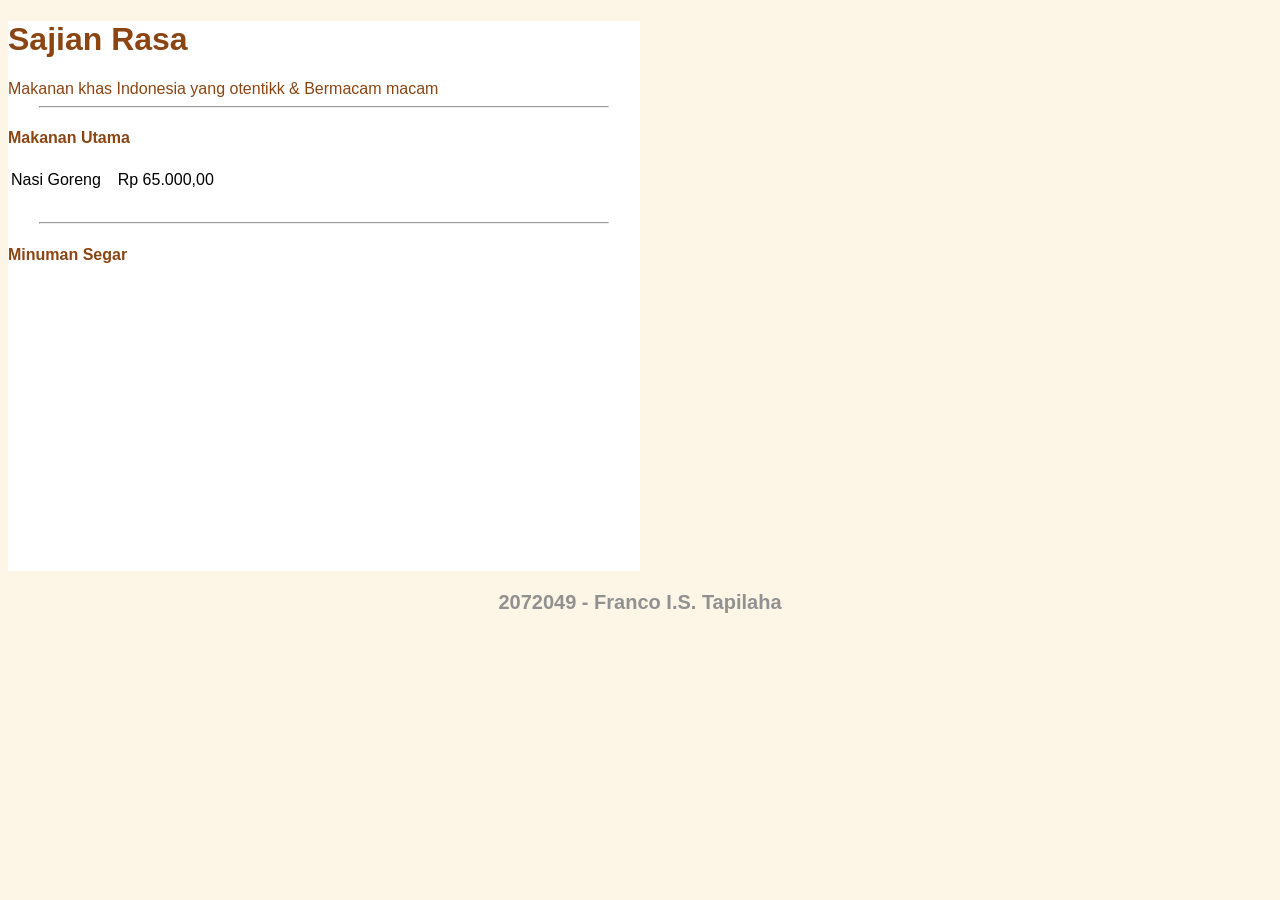
==== Web Dasar Minggu ke-4/Tugas 2/Tugas2_2072049.html @ f18520d0 "Add files via upload" ====
<!--2072049 - Franco I.S. Tapilaha-->
<!DOCTYPE html>
<head>
    <meta charset="UTF-8">
    <title>Menu - 2072049</title>
    <link rel="stylesheet" href="style.css">
</head>
<body>
    <div>
        <h1>Sajian Rasa</h1>
        <a>Makanan khas Indonesia yang otentikk & Bermacam macam</a>
        <hr>
        <h4>Makanan Utama</h4>
        <table>
            <tr>
                <td>Nasi Goreng&nbsp;</td>
                <td>&nbsp;</td>
                <td>Rp 65.000,00&nbsp;</td>
            </tr>
            <tr>
                <td>&nbsp;</td>
            </tr>
        </table>
        <hr>
        <h4>Minuman Segar</h4>
        <table>
            <tr>
                <td>&nbsp;</td>
            </tr>
            <tr>
                <td>&nbsp;</td>
            </tr>
        </table>
    </div>
</body>
<footer>
    <p>2072049 - Franco I.S. Tapilaha</p>
</footer>
---- Web Dasar Minggu ke-4/Tugas 2/style.css ----
body{
    font-family: Verdana, Geneva, Tahoma,sans-serif;
    background-color: #fdf5e6;
}

div{
    width: 50%;
    height: 550px;
    background-color: white;
    border: 2px;
    border-color: #8b4513;
}

h1{
    color: #8b4513;
}

a{
    color: #8b4513;
}

hr{
    width: 90%;
    color: #8b4513;
}

p{
    color:  #919191;
}

h4{
    color: #8b4513;
}

table{
    
}

footer p{
    Font-size: 20px;
    Text-align: center;
    Font-weight: bold;
}
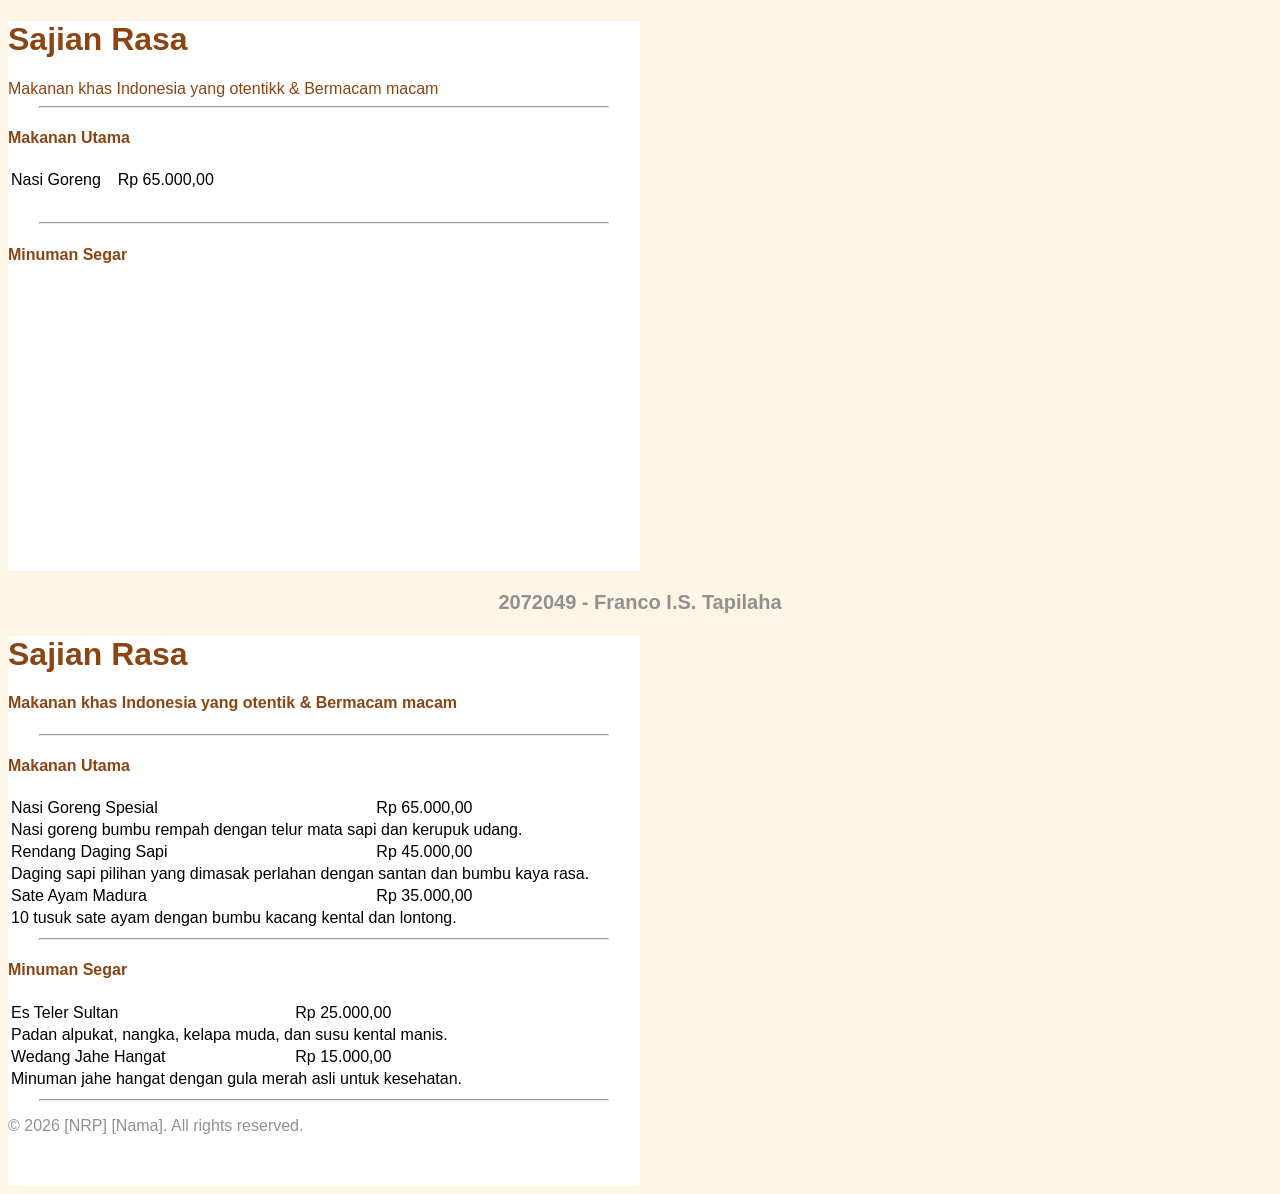
==== commit 31d8df73: "Revise menu layout and add food/drink items Updated the HTML structure to include a detailed menu wi" ====
--- a/Web Dasar Minggu ke-4/Tugas 2/Tugas2_2072049.html
+++ b/Web Dasar Minggu ke-4/Tugas 2/Tugas2_2072049.html
@@ -35,4 +35,62 @@
 </body>
 <footer>
     <p>2072049 - Franco I.S. Tapilaha</p>
-</footer>+</footer><body>
+    <div class="card">
+        <h1>Sajian Rasa</h1>
+        <h4>Makanan khas Indonesia yang otentik & Bermacam macam</h4>
+        <hr>
+
+        <h4>Makanan Utama</h4>
+        <table class="menu">
+            <tr>
+                <td class="item">Nasi Goreng Spesial</td>
+                <td class="dots">&nbsp;</td>
+                <td class="price">Rp 65.000,00</td>
+            </tr>
+            <tr>
+                <td colspan="3" class="desc">Nasi goreng bumbu rempah dengan telur mata sapi dan kerupuk udang.</td>
+            </tr>
+            <tr>
+                <td class="item">Rendang Daging Sapi</td>
+                <td class="dots">&nbsp;</td>
+                <td class="price">Rp 45.000,00</td>
+            </tr>
+            <tr>
+                <td colspan="3" class="desc">Daging sapi pilihan yang dimasak perlahan dengan santan dan bumbu kaya rasa.</td>
+            </tr>
+            <tr>
+                <td class="item">Sate Ayam Madura</td>
+                <td class="dots">&nbsp;</td>
+                <td class="price">Rp 35.000,00</td>
+            </tr>
+            <tr>
+                <td colspan="3" class="desc">10 tusuk sate ayam dengan bumbu kacang kental dan lontong.</td>
+            </tr>
+        </table>
+
+        <hr>
+        <h4>Minuman Segar</h4>
+        <table class="menu">
+            <tr>
+                <td class="item">Es Teler Sultan</td>
+                <td class="dots">&nbsp;</td>
+                <td class="price">Rp 25.000,00</td>
+            </tr>
+            <tr>
+                <td colspan="3" class="desc">Padan alpukat, nangka, kelapa muda, dan susu kental manis.</td>
+            </tr>
+            <tr>
+                <td class="item">Wedang Jahe Hangat</td>
+                <td class="dots">&nbsp;</td>
+                <td class="price">Rp 15.000,00</td>
+            </tr>
+            <tr>
+                <td colspan="3" class="desc">Minuman jahe hangat dengan gula merah asli untuk kesehatan.</td>
+            </tr>
+        </table>
+
+        <hr>
+        <p class="footer">© 2026 [NRP] [Nama]. All rights reserved.</p>
+    </div>
+</body>
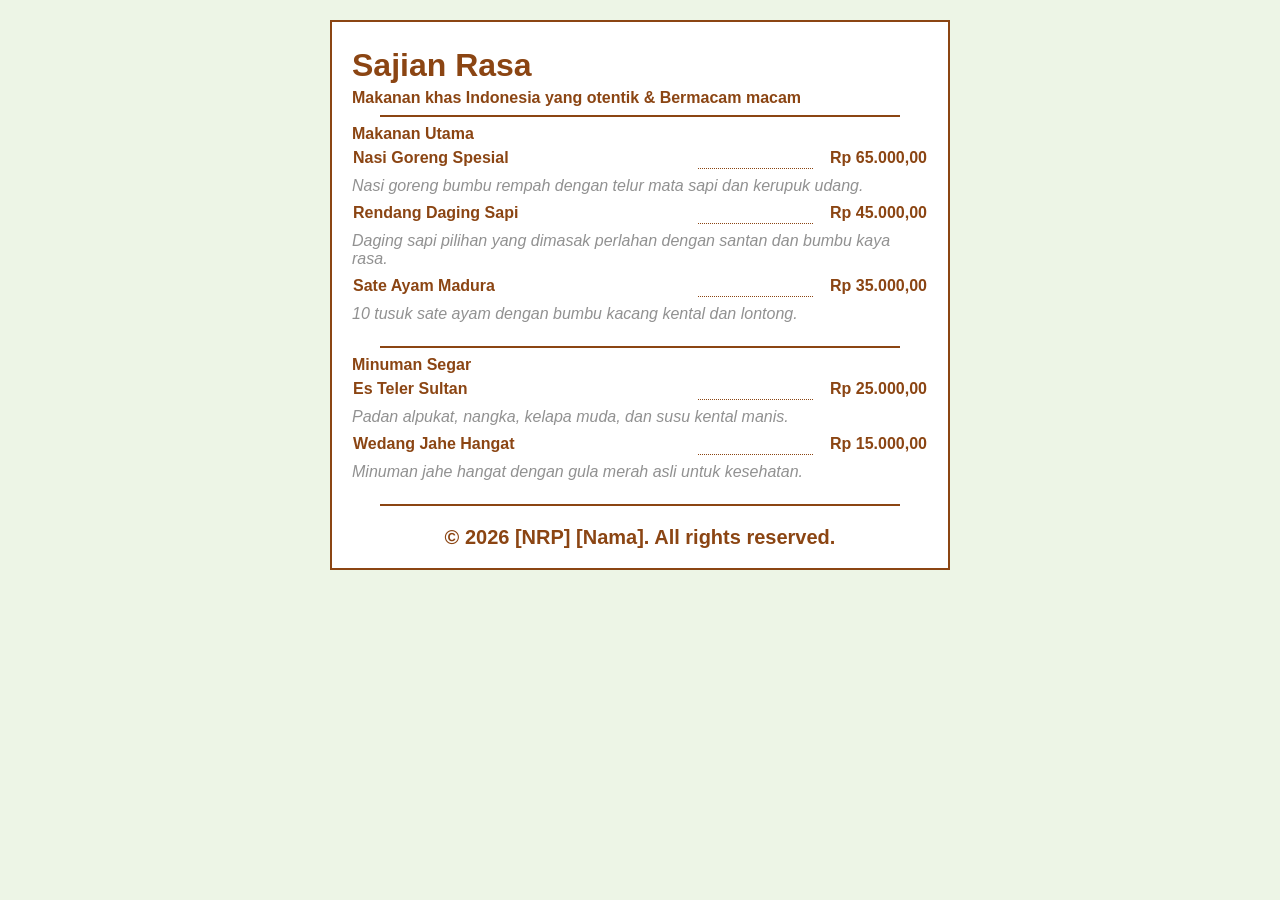
==== commit 4640d7e4: "Update Tugas2_2072049.html" ====
--- a/Web Dasar Minggu ke-4/Tugas 2/Tugas2_2072049.html
+++ b/Web Dasar Minggu ke-4/Tugas 2/Tugas2_2072049.html
@@ -6,36 +6,6 @@
     <link rel="stylesheet" href="style.css">
 </head>
 <body>
-    <div>
-        <h1>Sajian Rasa</h1>
-        <a>Makanan khas Indonesia yang otentikk & Bermacam macam</a>
-        <hr>
-        <h4>Makanan Utama</h4>
-        <table>
-            <tr>
-                <td>Nasi Goreng&nbsp;</td>
-                <td>&nbsp;</td>
-                <td>Rp 65.000,00&nbsp;</td>
-            </tr>
-            <tr>
-                <td>&nbsp;</td>
-            </tr>
-        </table>
-        <hr>
-        <h4>Minuman Segar</h4>
-        <table>
-            <tr>
-                <td>&nbsp;</td>
-            </tr>
-            <tr>
-                <td>&nbsp;</td>
-            </tr>
-        </table>
-    </div>
-</body>
-<footer>
-    <p>2072049 - Franco I.S. Tapilaha</p>
-</footer><body>
     <div class="card">
         <h1>Sajian Rasa</h1>
         <h4>Makanan khas Indonesia yang otentik & Bermacam macam</h4>
--- a/Web Dasar Minggu ke-4/Tugas 2/style.css
+++ b/Web Dasar Minggu ke-4/Tugas 2/style.css
@@ -1,43 +1,61 @@
-body{
-    font-family: Verdana, Geneva, Tahoma,sans-serif;
-    background-color: #fdf5e6;
+body {
+    background-color: #edf5e6;
+    font-family: Verdana, Geneva, Tahoma, sans-serif;
+    color: #8b4513;
+    display: flex;
+    justify-content: center;
+    margin: 0;
+    padding: 20px;
 }
 
-div{
+.card {
     width: 50%;
     height: 550px;
     background-color: white;
-    border: 2px;
-    border-color: #8b4513;
+    border: 2px solid #8b4513;
+    padding: 20px;
+    box-sizing: border-box;
 }
 
-h1{
-    color: #8b4513;
+h1, h4 {
+    margin: 5px 0;
 }
 
-a{
-    color: #8b4513;
+hr {
+    width: 90%;
+    border: 1px solid #8b4513;
 }
 
-hr{
-    width: 90%;
-    color: #8b4513;
+.menu {
+    width: 100%;
+    border-collapse: collapse;
+    margin-bottom: 15px;
 }
 
-p{
-    color:  #919191;
+.item {
+    width: 60%;
+    font-weight: bold;
 }
 
-h4{
-    color: #8b4513;
+.dots {
+    border-bottom: 1px dotted #8b4513;
+    width: 20%;
 }
 
-table{
-    
+.price {
+    width: 20%;
+    text-align: right;
+    font-weight: bold;
 }
 
-footer p{
-    Font-size: 20px;
-    Text-align: center;
-    Font-weight: bold;
-}+.desc {
+    color: #919191;
+    font-style: italic;
+    padding: 8px 0;
+}
+
+.footer {
+    font-size: 20px;
+    text-align: center;
+    font-weight: bold;
+}
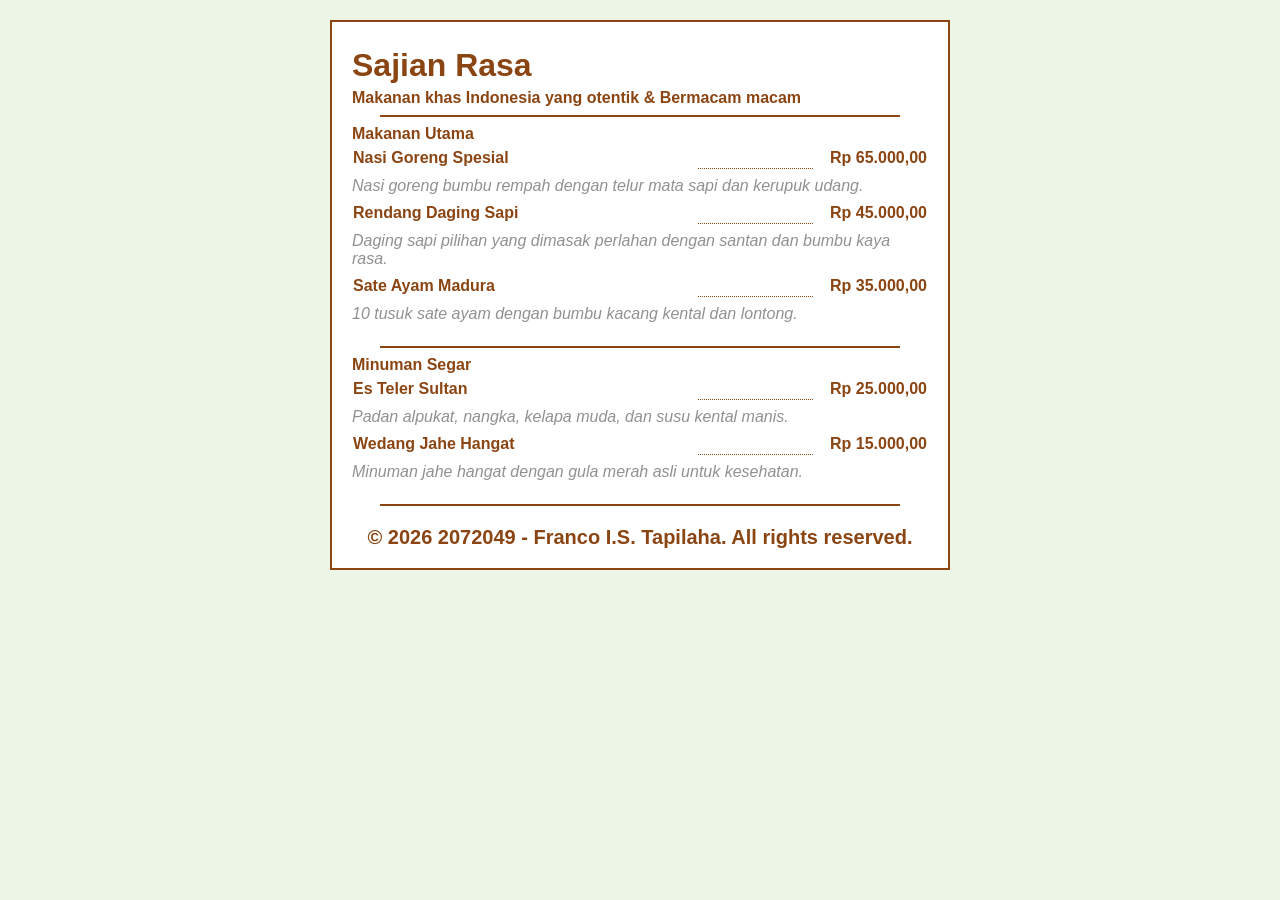
==== commit ec2480b0: "Format HTML structure and update footer content" ====
--- a/Web Dasar Minggu ke-4/Tugas 2/Tugas2_2072049.html
+++ b/Web Dasar Minggu ke-4/Tugas 2/Tugas2_2072049.html
@@ -10,7 +10,6 @@
         <h1>Sajian Rasa</h1>
         <h4>Makanan khas Indonesia yang otentik & Bermacam macam</h4>
         <hr>
-
         <h4>Makanan Utama</h4>
         <table class="menu">
             <tr>
@@ -38,7 +37,6 @@
                 <td colspan="3" class="desc">10 tusuk sate ayam dengan bumbu kacang kental dan lontong.</td>
             </tr>
         </table>
-
         <hr>
         <h4>Minuman Segar</h4>
         <table class="menu">
@@ -61,6 +59,6 @@
         </table>
 
         <hr>
-        <p class="footer">© 2026 [NRP] [Nama]. All rights reserved.</p>
+        <p class="footer">© 2026 2072049 - Franco I.S. Tapilaha. All rights reserved.</p>
     </div>
 </body>
